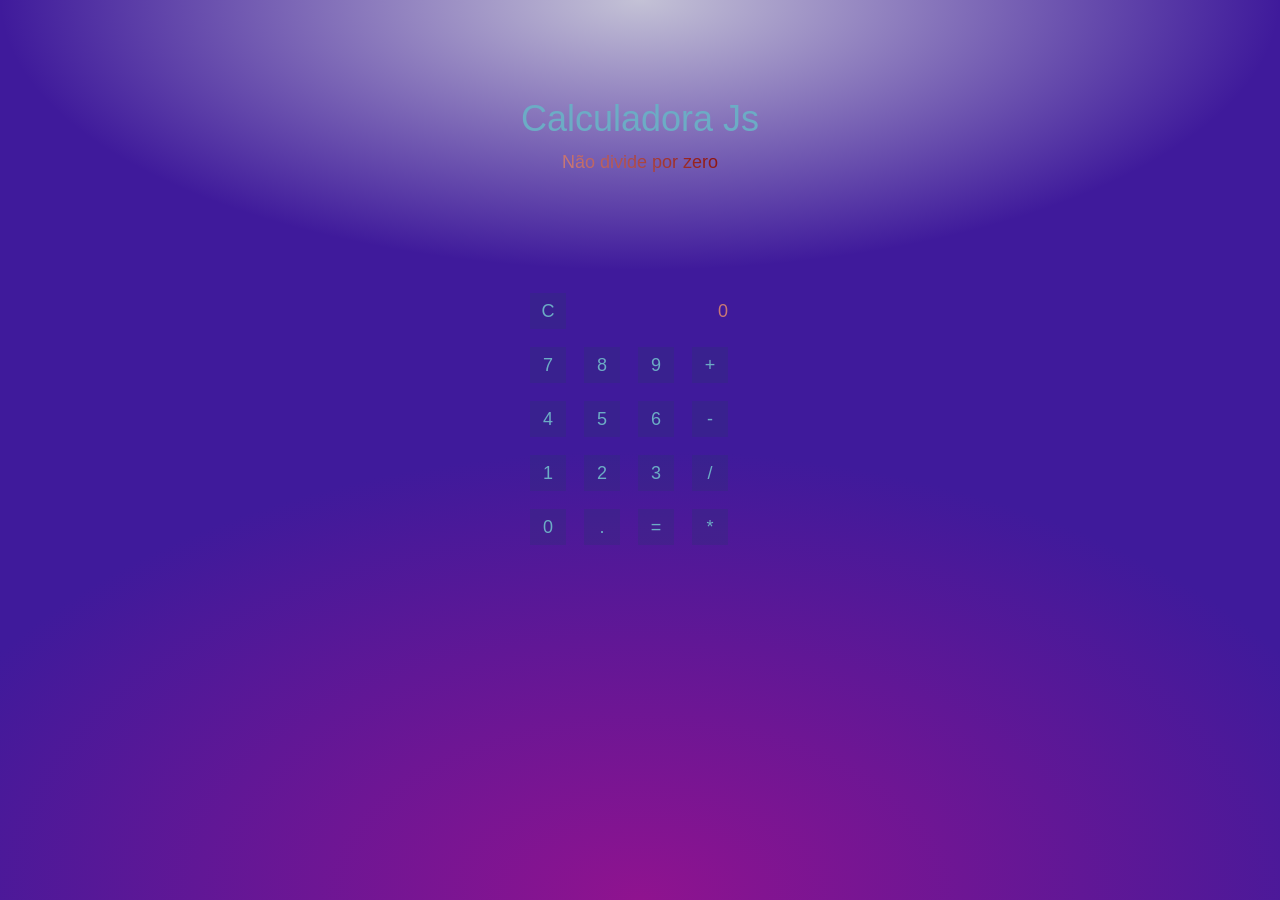
==== projects/calculadora/index.html @ 4c891ccf "add js" ====
<!DOCTYPE html>
<html lang="pt">
<head>
    <meta charset="UTF-8">
    <title>Calculadora</title>
    <link rel="stylesheet" href="styles/styles.css">
</head>
<body>
    <h1>Calculadora Js</h1>
    <p class="warning">Não divide por zero</p>

    <div id="calculator" class="calculator">
        <div>
            <button id="clear" class="clear">C</button>
            <div id="viewer" class="viewer">0</div>
        </div>

        <div>
            <button class="num" data-num="7">7</button>
            <button class="num" data-num="8">8</button>
            <button class="num" data-num="9">9</button>
            <button class="opr" data-ops="plus" data-num="+">+</button>
        </div>

        <div>
            <button class="num" data-num="4">4</button>
            <button class="num" data-num="5">5</button>
            <button class="num" data-num="6">6</button>
            <button class="opr" data-ops="minus" data-num="-">-</button>
        </div>

        <div>
            <button class="num" data-num="1">1</button>
            <button class="num" data-num="2">2</button>
            <button class="num" data-num="3">3</button>
            <button class="opr" data-ops="divided by" data-num="/">/</button>
        </div>

        <div>
            <button class="num" data-num="0">0</button>
            <button class="num" data-num=".">.</button>
            <button id="equals" class="equals">=</button>
            <button class="opr" data-ops="times" data-num="*">*</button>
        </div>
    </div>

    <script src="script/script.js"></script>
</body>
</html>
---- projects/calculadora/styles/styles.css ----
html {
  background-color: blanchedalmond;
  display: inline-block;
  text-align: center;
  background-image: radial-gradient(
      50% 30% ellipse at center top,
      #c4c2d6 0%,
      rgba(0, 0, 0, 0) 100%
    ),
    radial-gradient(60% 50% ellipse at center bottom, #8f138f 0%, #3f1a9b 100%);
  background-attachment: fixed;
  color: #6cacc5;
}

body {
  color: #6cacc5;
  display: inline-block;
  font: 300 18px/1.6 "Source Sans Pro", sans-serif;
  margin: 0;
  padding: 5em 0 2em;
  text-align: center;
}

h1 {
  font-weight: 300;
  margin: 0;
}

.warning {
  background: -webkit-linear-gradient(45deg, #c97874 10%, #8f1610 90%);
  -webkit-background-clip: text;
  -webkit-text-fill-color: transparent;
  color: #8c5059;
  font-weight: 400;
  margin: 0 auto 6em;
  max-width: 9em;
}

.calculo {
  font-size: 28px;
  margin: 0 auto;
  width: 10em;
}

.calculo::before,
.calculo::after {
  content: " ";
  display: table;
}

.calculo::after {
  clear: both;
}

/* Calculator after dividing by zero */
.broken {
  animation: broken 2s;
  transform: translate3d(0, -2000px, 0);
  opacity: 0;
}

.viewer {
  color: #c97874;
  float: left;
  line-height: 3em;
  text-align: right;
  text-overflow: ellipsis;
  overflow: hidden;
  width: 7.5em;
  height: 3em;
}

button {
  border: 0;
  background: rgba(42, 50, 113, 0.28);
  color: #6cacc5;
  cursor: pointer;
  float: left;
  font: inherit;
  margin: 0.25em;
  width: 2em;
  height: 2em;
  transition: all 0.5s;
}

button:hover {
  background: #201e40;
}

button:focus {
  outline: 0;
}

button:focus::after {
  animation: zoom 1s;
  animation-iteration-count: 1;
  animation-fill-mode: both; /* Fix Firefox from firing animations only once*/
  content: attr(data-num);
  cursor: default;
  font-size: 100px;
  position: absolute;
  top: 1.5em;
  left: 50%;
  text-align: center;
  margin-left: -24px;
  opacity: 0;
  width: 48px;
}

.ops:focus::after {
  content: attr(data-ops);
  margin-left: -210px;
  width: 420px;
}

.equals:focus::after {
  content: attr(data-result);
  margin-left: -300px;
  width: 600px;
}

/* Animations */

/* Values that appear onclick */
@keyframes zoom {
  0% { 
    transform: scale(.2); 
    opacity: 1;
  }
  
  70% { 
    transform: scale(1); 
  }
  
  100% { 
    opacity: 0;
  }
}

/* Division by zero animation */
@keyframes broken {
  0% {
    transform: translate3d(0,0,0);
    opacity: 1;
  }

  5% {
    transform: rotate(5deg);
  }

  15% {
    transform: rotate(-5deg);
  }

  20% {
    transform: rotate(5deg);
  }

  25% {
    transform: rotate(-5deg);
  }

  50% {
    transform: rotate(45deg);
  }

  70% {
    transform: translate3d(0,2000px,0);
    opacity: 1;
  }

  75% {
    opacity: 0;
  }

  100% {
    transform: translate3d(0,-2000px,0);
  }
}

/* Reset button fadein */
@keyframes fadein {
  0% {
    top: 20em;
    opacity: 0;
  }
  
  50% {
    opacity: 0;
  }
  
  100% {
    opacity: 1;
  }
}

@media (min-width: 420px) {
  .calculator {
    width: 12em;
  }
  .viewer {
    width: 8.5em;
  }
  button {
    margin: 0.5em;
  }
}

.opr:focus::after {
  content: attr(data-num);
  animation: zoom 1s;
  animation-iteration-count: 1;
  animation-fill-mode: both;
  font-size: 100px;
  position: absolute;
  top: 1.5em;
  left: 50%;
  text-align: center;
  margin-left: -24px;
  opacity: 0;
  width: 48px;
}
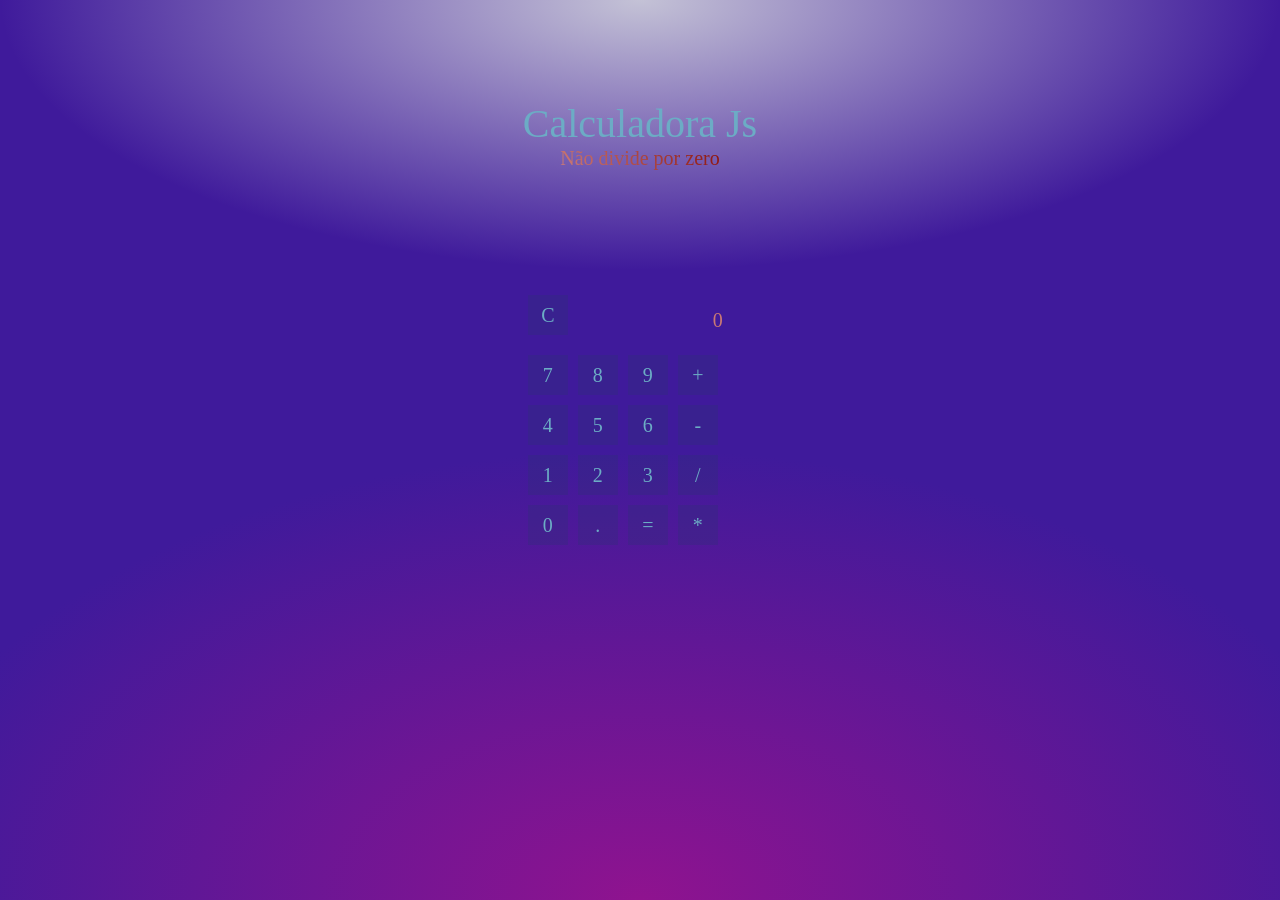
==== commit 5b730f0c: "feat/ add responsive for calculadora" ====
--- a/projects/calculadora/index.html
+++ b/projects/calculadora/index.html
@@ -2,10 +2,12 @@
 <html lang="pt">
 <head>
     <meta charset="UTF-8">
+    <meta name="viewport" content="width=device-width, initial-scale=1.0">
     <title>Calculadora</title>
     <link rel="stylesheet" href="styles/styles.css">
 </head>
 <body>
+    <div id="mobile">
     <h1>Calculadora Js</h1>
     <p class="warning">Não divide por zero</p>
 
@@ -43,6 +45,7 @@
             <button class="opr" data-ops="times" data-num="*">*</button>
         </div>
     </div>
+</div>
 
     <script src="script/script.js"></script>
 </body>
--- a/projects/calculadora/styles/styles.css
+++ b/projects/calculadora/styles/styles.css
@@ -15,7 +15,8 @@
 body {
   color: #6cacc5;
   display: inline-block;
-  font: 300 18px/1.6 "Source Sans Pro", sans-serif;
+  font:    sans-serif;
+  font-size: 20px;
   margin: 0;
   padding: 5em 0 2em;
   text-align: center;
@@ -194,17 +195,32 @@
   }
 }
 
-@media (min-width: 420px) {
-  .calculator {
-    width: 12em;
-  }
+@media (max-width: 480px) {
+  
+  body {
+    font-size: 25px; /* Diminui a fonte no mobile */
+    font: sans-serif;
+  }
+
+  .calculo {
+    width: 90%; /* Faz a calculadora se ajustar à tela */
+    max-width: 300px; /* Limita para não ficar muito grande */
+  }
+
   .viewer {
-    width: 8.5em;
-  }
+    width: 100%;
+    font-size: 24px;
+    text-align: center;
+  }
+
   button {
-    margin: 0.5em;
-  }
-}
+    width: 3em; /* Deixa os botões maiores */
+    height: 3em;
+    font-size: 22px;
+  }
+}
+  
+
 
 .opr:focus::after {
   content: attr(data-num);
